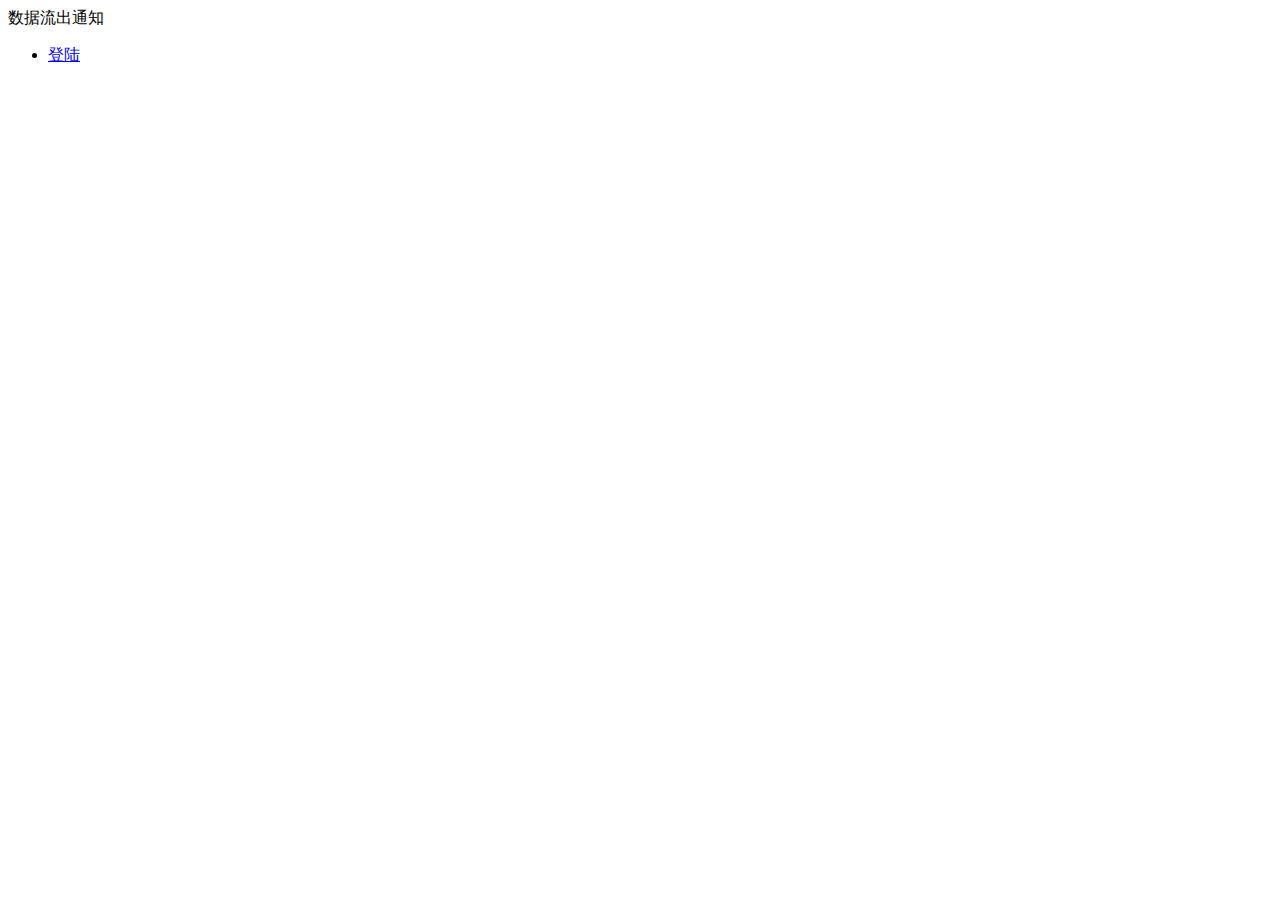
==== src/main/resources/templates/home.html @ f74798e8 "modify socket" ====
<!DOCTYPE html>
<html xmlns:th="http://www.thymeleaf.org">
<html xmlns="http://www.w3.org/1999/xhtml">
<head>
    <meta charset="utf-8"/>
    <title>柚子云 | 通知服务</title>
    <!-- layui.css -->
    <link rel="shortcut icon" th:href="@{/favicon.ico}" type="image/x-icon" media="screen">
    <!-- layui.css -->
    <link th:href="@{/layui/css/layui.css}" rel="stylesheet"/>
    <!-- font-awesome.css -->
    <link th:href="@{/font-awesome/css/font-awesome.min.css}" rel="stylesheet"/>
    <!-- animate.css -->
    <link th:href="@{/css/animate.min.css}" rel="stylesheet"/>
    <!-- 本页样式 -->
    <link th:href="@{/css/main.css}" rel="stylesheet"/>
    <link th:href="@{/css/json.css}" rel="stylesheet"/>
</head>
<body>
<div class="layui-nav layui-layout-admin">
    <!--顶部-->
    <div class="layui-header">
        <span class="sys-title">数据流出通知</span>
        <ul class="ht-nav">
            <li class="ht-nav-item">
                <a href="/notice/index.html"><i class="fa fa-power-off fa-fw"></i>登陆</a>
            </li>
        </ul>
    </div>
</div>
<fieldset id="dataConsole" class="layui-elem-field layui-field-title" style="display:none;">
    <legend>控制台</legend>
    <div class="layui-field-box">
        <div id="articleIndexTop">
            <form class="layui-form layui-form-pane" action="">
                <div class="layui-form-item" style="margin:0;margin-top:15px;">
                    <!--<div class="layui-inline">
                        <label class="layui-form-label">时间范围</label>
                        <div class="layui-input-inline">
                            <input type="text" class="layui-input" id="date_time" placeholder=" - ">
                        </div>
                        <label class="layui-form-label">关键词</label>
                        <div class="layui-input-inline">
                            <input type="text" name="keywords" autocomplete="off" class="layui-input">
                        </div>
                        <div class="layui-input-inline" style="width:auto">
                            <button class="layui-btn" lay-submit lay-filter="formSearch">搜索</button>
                        </div>
                    </div>-->
                </div>
            </form>
        </div>
    </div>
</fieldset>
<fieldset id="dataList" class="layui-elem-field layui-field-title sys-list-field" style="display:none;">
    <legend style="text-align:center;">通知列表</legend>
    <div class="layui-field-box">
        <div class="">
            <!--内容区域 ajax获取-->
            <table style="" class="layui-table" lay-even="">
                <!--<colgroup>
                    <col width="50">
                    <col width="20">
                    <col width="150">
                    <col width="30">
                    <col width="100">
                    <col width="100">
                </colgroup>-->
                <thead>
                <tr>
                    <th width="15%">ID</th>
                    <th width="5%">类型</th>
                    <th width="35%">通知内容</th>
                    <th width="10%">创建人</th>
                    <th width="20%">创建时间</th>
                </tr>
                </thead>
                <tbody id="dataContent">

                </tbody>
            </table>
            <div id="pageNav"></div>
        </div>
    </div>
    <div id="show-info" class="showinfo">
        <pre id="show-pre"></pre>
    </div>
</fieldset>
<!-- layui.js -->
<script th:src="@{/layui/layui.js}"></script>
<!-- layui规范化用法 -->
<script type="text/javascript">
    layui.config({
        base: '/notice/js/'
    }).use(['datalist', 'socket']);
</script>
</body>
</html>
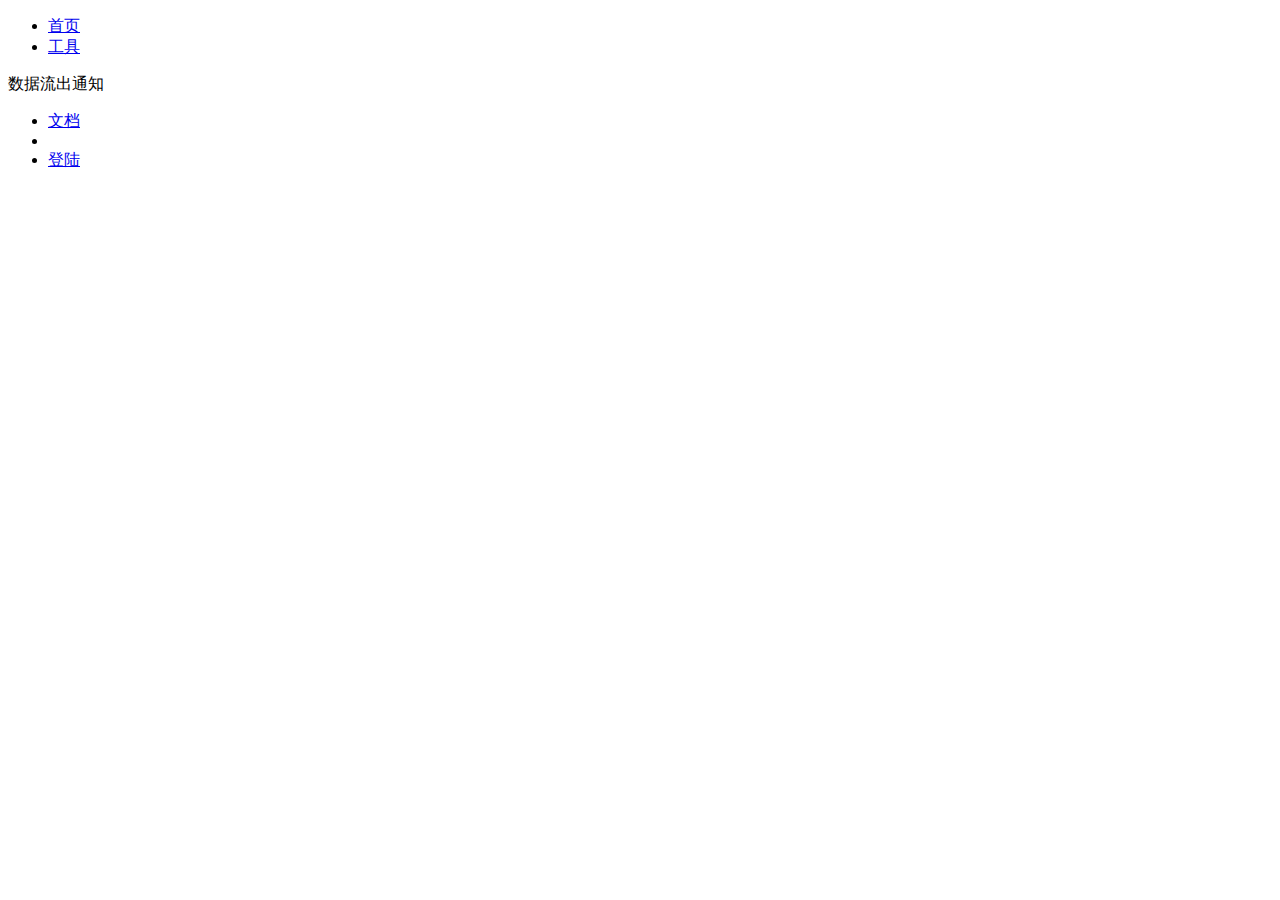
==== commit cbe500ce: "code: delete page,static.       add config.yml" ====
--- a/src/main/resources/templates/home.html
+++ b/src/main/resources/templates/home.html
@@ -4,12 +4,9 @@
 <head>
     <meta charset="utf-8"/>
     <title>柚子云 | 通知服务</title>
-    <!-- layui.css -->
     <link rel="shortcut icon" th:href="@{/favicon.ico}" type="image/x-icon" media="screen">
     <!-- layui.css -->
     <link th:href="@{/layui/css/layui.css}" rel="stylesheet"/>
-    <!-- font-awesome.css -->
-    <link th:href="@{/font-awesome/css/font-awesome.min.css}" rel="stylesheet"/>
     <!-- animate.css -->
     <link th:href="@{/css/animate.min.css}" rel="stylesheet"/>
     <!-- 本页样式 -->
@@ -20,21 +17,33 @@
 <div class="layui-nav layui-layout-admin">
     <!--顶部-->
     <div class="layui-header">
+        <ul class="ht-nav" style="left: -90%">
+            <li class="ht-nav-item">
+                <a href="https://uzykj.com/"><i class="fa fa-power-off fa-fw"></i>首页</a>
+            </li>
+            <li class="ht-nav-item">
+                <a href="https://uzykj.com/tool.html"><i class="fa fa-power-off fa-fw"></i>工具</a>
+            </li>
+        </ul>
         <span class="sys-title">数据流出通知</span>
         <ul class="ht-nav">
             <li class="ht-nav-item">
-                <a href="/notice/index.html"><i class="fa fa-power-off fa-fw"></i>登陆</a>
+                <a href="http://127.0.0.1:9100/notice/swagger-ui/index.html"><i class="fa fa-power-off fa-fw"></i>文档</a>
+            </li>
+            <li class="ht-nav-item"></li>
+            <li class="ht-nav-item">
+                <a href="https://uzykj.com/dist"><i class="fa fa-power-off fa-fw"></i>登陆</a>
             </li>
         </ul>
     </div>
 </div>
 <fieldset id="dataConsole" class="layui-elem-field layui-field-title" style="display:none;">
     <legend>控制台</legend>
-    <div class="layui-field-box">
+    <!--<div class="layui-field-box">
         <div id="articleIndexTop">
             <form class="layui-form layui-form-pane" action="">
                 <div class="layui-form-item" style="margin:0;margin-top:15px;">
-                    <!--<div class="layui-inline">
+                    <div class="layui-inline">
                         <label class="layui-form-label">时间范围</label>
                         <div class="layui-input-inline">
                             <input type="text" class="layui-input" id="date_time" placeholder=" - ">
@@ -46,11 +55,11 @@
                         <div class="layui-input-inline" style="width:auto">
                             <button class="layui-btn" lay-submit lay-filter="formSearch">搜索</button>
                         </div>
-                    </div>-->
+                    </div>
                 </div>
             </form>
         </div>
-    </div>
+    </div>-->
 </fieldset>
 <fieldset id="dataList" class="layui-elem-field layui-field-title sys-list-field" style="display:none;">
     <legend style="text-align:center;">通知列表</legend>
@@ -58,19 +67,12 @@
         <div class="">
             <!--内容区域 ajax获取-->
             <table style="" class="layui-table" lay-even="">
-                <!--<colgroup>
-                    <col width="50">
-                    <col width="20">
-                    <col width="150">
-                    <col width="30">
-                    <col width="100">
-                    <col width="100">
-                </colgroup>-->
                 <thead>
                 <tr>
                     <th width="15%">ID</th>
                     <th width="5%">类型</th>
-                    <th width="35%">通知内容</th>
+                    <th width="20%">通知内容</th>
+                    <th width="20%">请求头</th>
                     <th width="10%">创建人</th>
                     <th width="20%">创建时间</th>
                 </tr>
@@ -88,11 +90,12 @@
 </fieldset>
 <!-- layui.js -->
 <script th:src="@{/layui/layui.js}"></script>
+<script th:src="@{/js/jquery.min.js}"></script>
 <!-- layui规范化用法 -->
 <script type="text/javascript">
-    layui.config({
-        base: '/notice/js/'
-    }).use(['datalist', 'socket']);
+  layui.config({
+    base: '/notice/js/'
+  }).use(['datalist']);
 </script>
 </body>
 </html>